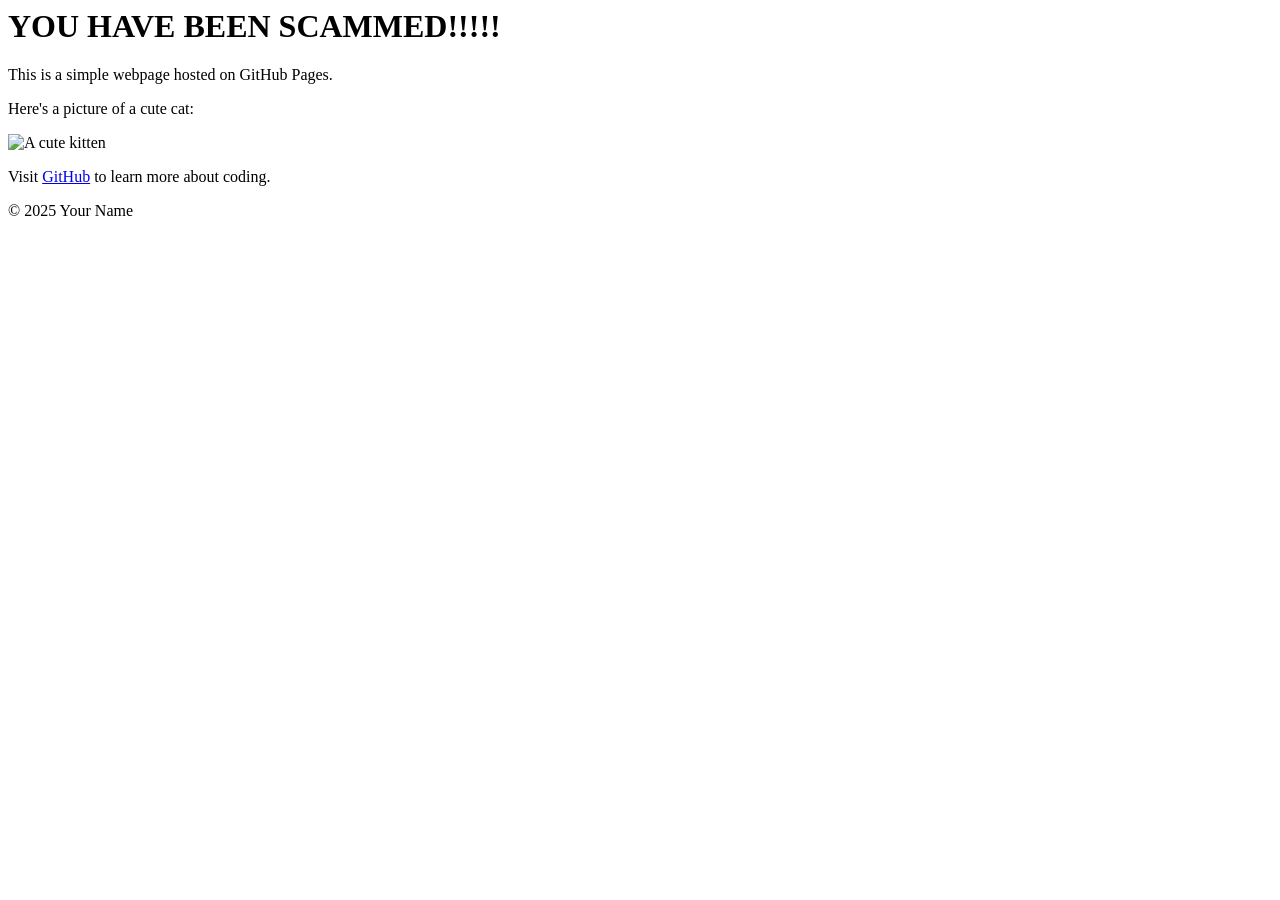
==== index.html @ 2f51fa70 "Change header text to 'YOU HAVE BEEN SCAMMED!!!!!'" ====
<doctype html>
<html lang="en">
<head>
    <meta charset="UTF-8">
    <meta name="viewport" content="width=device-width, initial-scale=1.0">
    <title>My First GitHub Page</title>
</head>
<body>
    <header>
        <h1>YOU HAVE BEEN SCAMMED!!!!!</h1>
    </header>

    <main>
        <p>This is a simple webpage hosted on GitHub Pages.</p>
        <p>Here's a picture of a cute cat:</p>
        <img src="https://placekitten.com/200/300" alt="A cute kitten">
        
        <p>Visit <a href="https://github.com">GitHub</a> to learn more about coding.</p>
    </main>

    <footer>
        <p>&copy; 2025 Your Name</p>
    </footer>
</body>
</html>
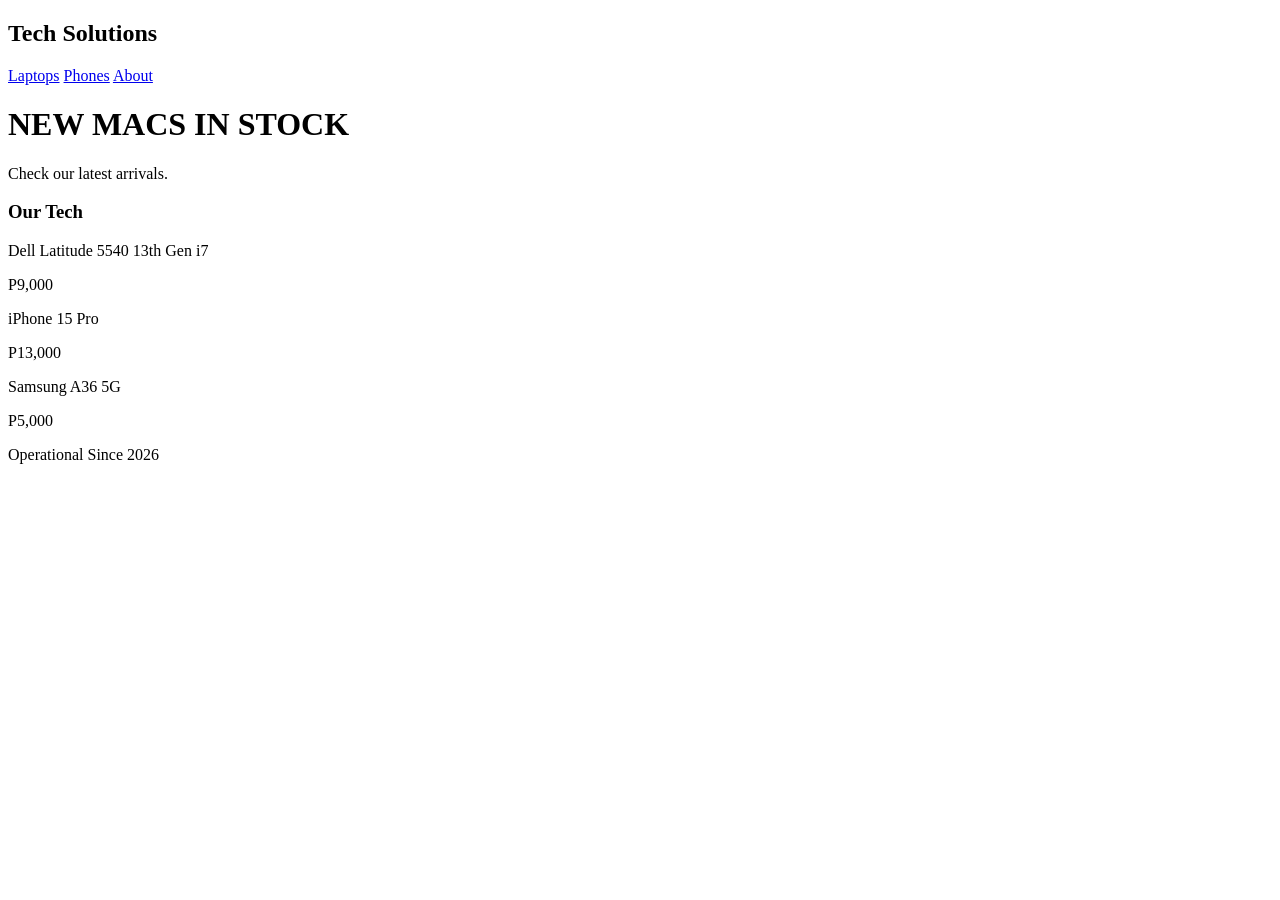
==== commit 86c4a039: "Revise index.html for Tech Solutions Botswana Updated the HTML structure and content for a tech solu" ====
--- a/index.html
+++ b/index.html
@@ -1,25 +1,43 @@
-<doctype html>
-<html lang="en">
+<!DOCTYPE html>
+<html>
 <head>
-    <meta charset="UTF-8">
-    <meta name="viewport" content="width=device-width, initial-scale=1.0">
-    <title>My First GitHub Page</title>
+    <title> Tech Solutions Botswana</title>
+    <link rel="stylesheet" href=styl.css">
 </head>
 <body>
-    <header>
-        <h1>YOU HAVE BEEN SCAMMED!!!!!</h1>
-    </header>
 
-    <main>
-        <p>This is a simple webpage hosted on GitHub Pages.</p>
-        <p>Here's a picture of a cute cat:</p>
-        <img src="https://placekitten.com/200/300" alt="A cute kitten">
-        
-        <p>Visit <a href="https://github.com">GitHub</a> to learn more about coding.</p>
-    </main>
+    <div class="navbar">
+        <h2>Tech Solutions</h2>
+        <div class="links">
+            <a href="#">Laptops</a>
+            <a href="#">Phones</a>
+            <a href="#">About</a>
+        </div>
 
-    <footer>
-        <p>&copy; 2025 Your Name</p>
-    </footer>
-</body>
+      <div class="slideshow-area">
+          <h1> NEW MACS IN STOCK</h1>
+          <p>Check our latest arrivals.</p>
+      </div>
+        <div class="Products">
+            <h3> Our Tech</h3>
+
+            <div class="Products">
+                <p>Dell Latitude 5540 13th Gen i7</p>
+                <p>P9,000</p>
+            </div>
+
+            <div class="Product">
+                <p>iPhone 15 Pro</p>
+                <p>P13,000</p>
+            </div>
+
+            <div class="Product">
+                <p>Samsung A36 5G</p>
+                <p>P5,000</p>
+            </div>
+            
+        <div class="footer">
+            <p> Operational Since 2026</p>
+        </div>
+</body>    
 </html>
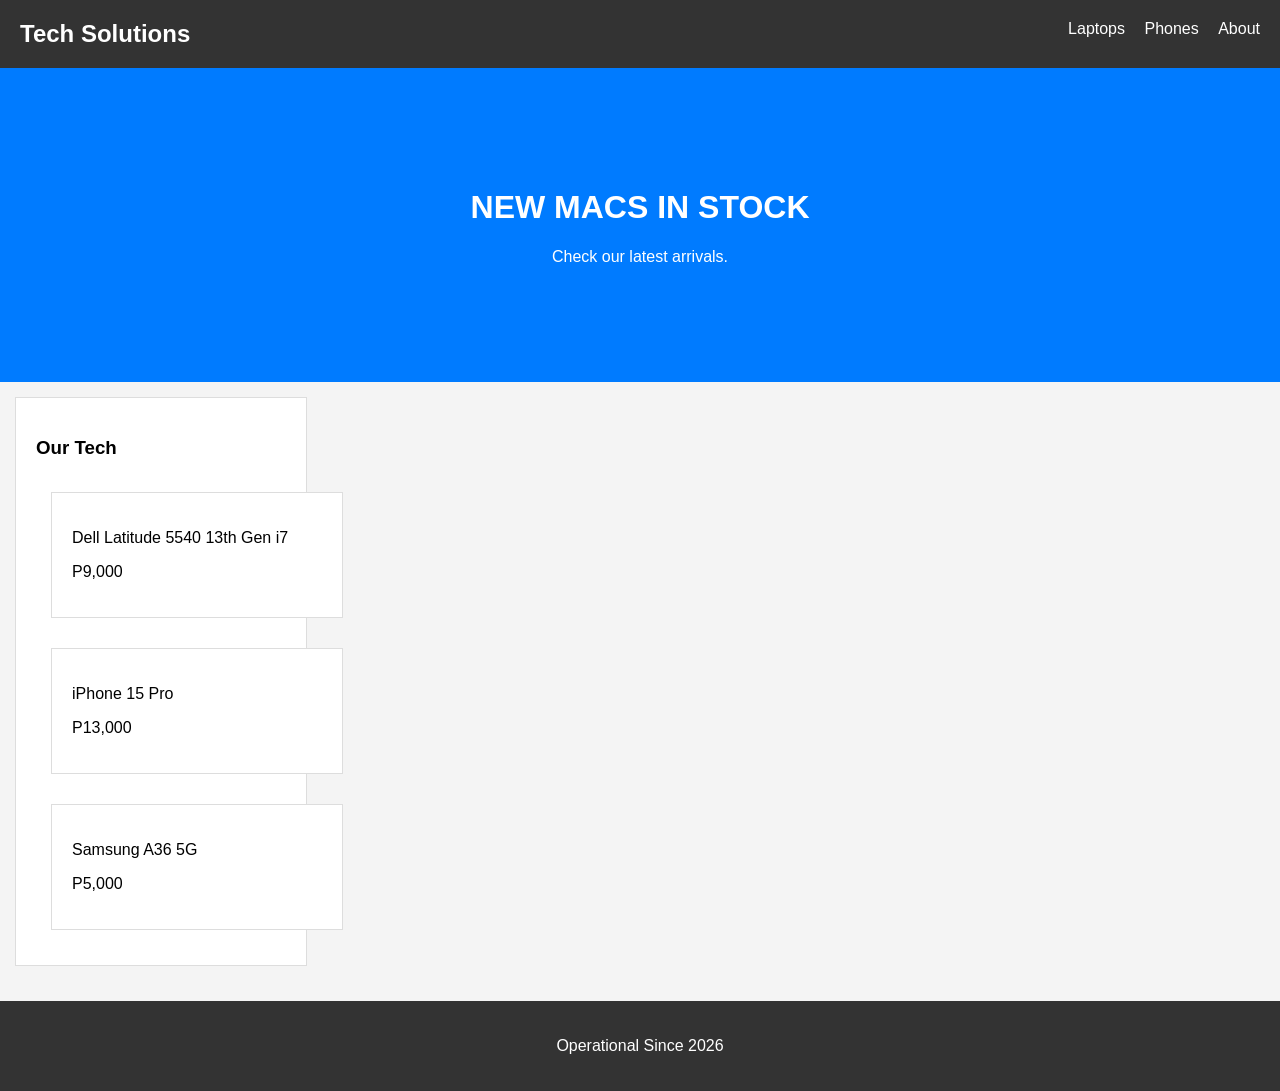
==== commit 706f4b98: "Update navbar links to point to correct pages" ====
--- a/index.html
+++ b/index.html
@@ -2,39 +2,41 @@
 <html>
 <head>
     <title> Tech Solutions Botswana</title>
-    <link rel="stylesheet" href=styl.css">
+    <link rel="stylesheet" href="style.css">
 </head>
 <body>
 
     <div class="navbar">
         <h2>Tech Solutions</h2>
         <div class="links">
-            <a href="#">Laptops</a>
-            <a href="#">Phones</a>
-            <a href="#">About</a>
+            <a href="laptops.html">Laptops</a>
+            <a href="phones.html">Phones</a>
+            <a href="aboutus.html">About</a>
         </div>
+    </div>
 
       <div class="slideshow-area">
           <h1> NEW MACS IN STOCK</h1>
           <p>Check our latest arrivals.</p>
       </div>
-        <div class="Products">
+        <div class="product-item">
             <h3> Our Tech</h3>
 
-            <div class="Products">
+            <div class="product-item">
                 <p>Dell Latitude 5540 13th Gen i7</p>
                 <p>P9,000</p>
             </div>
 
-            <div class="Product">
+            <div class="product-item">
                 <p>iPhone 15 Pro</p>
                 <p>P13,000</p>
             </div>
 
-            <div class="Product">
+            <div class="product-item">
                 <p>Samsung A36 5G</p>
                 <p>P5,000</p>
             </div>
+        </div>
             
         <div class="footer">
             <p> Operational Since 2026</p>
--- a/style.css
+++ b/style.css
@@ -0,0 +1,57 @@
+body {
+    font-family: Arial, sans-serif;
+    margin: 0;
+    background-color: #f4f4f4;
+}
+
+.navbar {
+    background-color: #333;
+    color: white;
+    padding: 20px;
+    overflow: hidden;
+}
+
+.navbar h2 {
+    float: left;
+    margin: 0;
+}
+
+.navbar .links {
+    float: right;
+}
+
+.navbar a {
+    color: white;
+    text-decoration: none;
+    margin-left: 15px;
+}
+
+.slideshow-area {
+    background-color: #007bff;
+    color: white;
+    padding: 100px;
+    text-align: center;
+}
+
+.product-section {
+    padding: 40px;
+    text-align: center;
+}
+
+.product-item {
+    background-color: white;
+    border: 1px solid #ddd;
+    width: 250px;
+    display: inline-block;
+    margin: 15px;
+    padding: 20px;
+    vertical-align: top;
+}
+
+.footer {
+    background-color: #333;
+    color: white;
+    text-align: center;
+    padding: 20px;
+    margin-top: 20px;
+}
